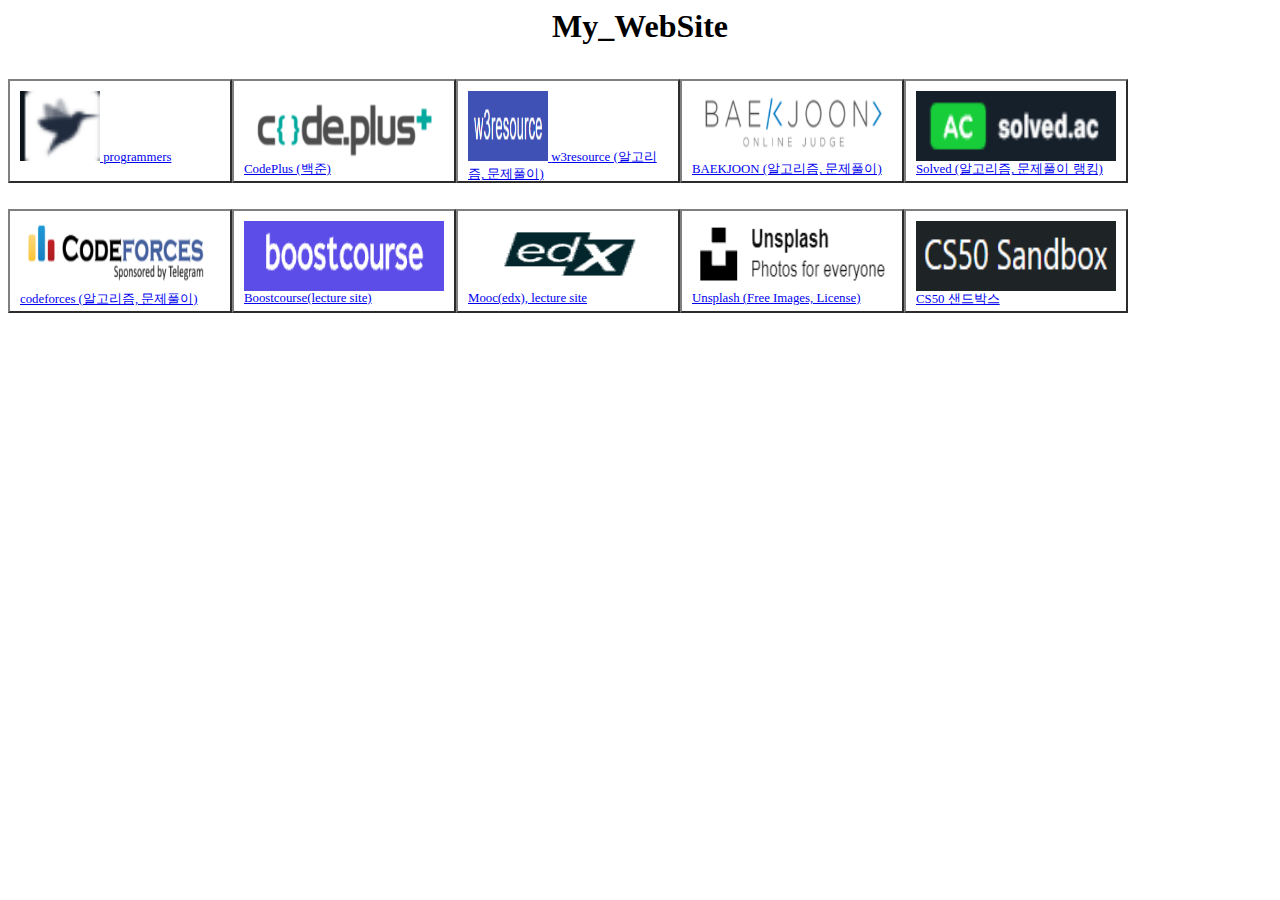
==== index.html @ 59073e65 "update" ====
<head>
  <title>My_website</title>
  <link rel="stylesheet" href="css\web.css">
</head>

<body>

<h1 class="My_WebSite">My_WebSite</h1>



  <p class="Algorithm"><a href="https://programmers.co.kr/">
    <img src="image\화면 캡처 2021-10-05 133559.png" alt="programmers" width="80" height="70">
    <span>programmers</span></a></p>
  <p class="Algorithm"><a href="https://code.plus/">
    <img src="image\codeplus.png" alt="codeplus" width="200" height="70">
    <span>CodePlus (백준)</span></a></p>
  <p class="Algorithm"><a href="https://www.w3resource.com/java-exercises/">
    <img src="image\w3resource.png" alt="w3resout" width="80" height="70">
    <span>w3resource (알고리즘, 문제풀이)</span></a></p>
  <p class="Algorithm"><a href="https://www.acmicpc.net/">
    <img src="image\baekjoon.png" alt="baekjoon" width="200" height="70">
    <span>BAEKJOON (알고리즘, 문제풀이)</span></a></p>
  <p class="Algorithm"><a href="https://solved.ac">
    <img src="image\solved.png" alt="solved" width="200" height="70">
    <span>Solved (알고리즘, 문제풀이 랭킹)</span></a></p>
  <p class="Algorithm"><a href="https://codeforces.com/contests">
    <img src="image\cordforces.png" alt="cordforces" width="200" height="70">
    <span>codeforces (알고리즘, 문제풀이)</span></a></p>


<p class = "Onlinelecture"><a href="https://www.boostcourse.org/?validMobileApp=true">
  <img src="image\boostcourse.png" alt="boostcourse" width="200" height="70">Boostcourse(lecture site)</a></p>
<p class = "Onlinelecture"><a href="https://www.edx.org/">
  <img src="image\mooc.png" alt="mooc" width="200" height="70">Mooc(edx), lecture site</a></p>
<p class = "Onlinelecture"><a href="https://unsplash.com/">
  <img src="image\unsplash.png" alt="unsplash" width="200" height="70">Unsplash (Free Images, License)</a></p>
<p class = "Onlinelecture"><a href="https://sandbox.cs50.io/9e052f42-7c64-4f07-a551-4d85c1d0f314">
  <img src="image\cs50 sandbox.png" alt="cs50Sandbox" width="200" height="70">CS50 샌드박스</a></p>



</body>
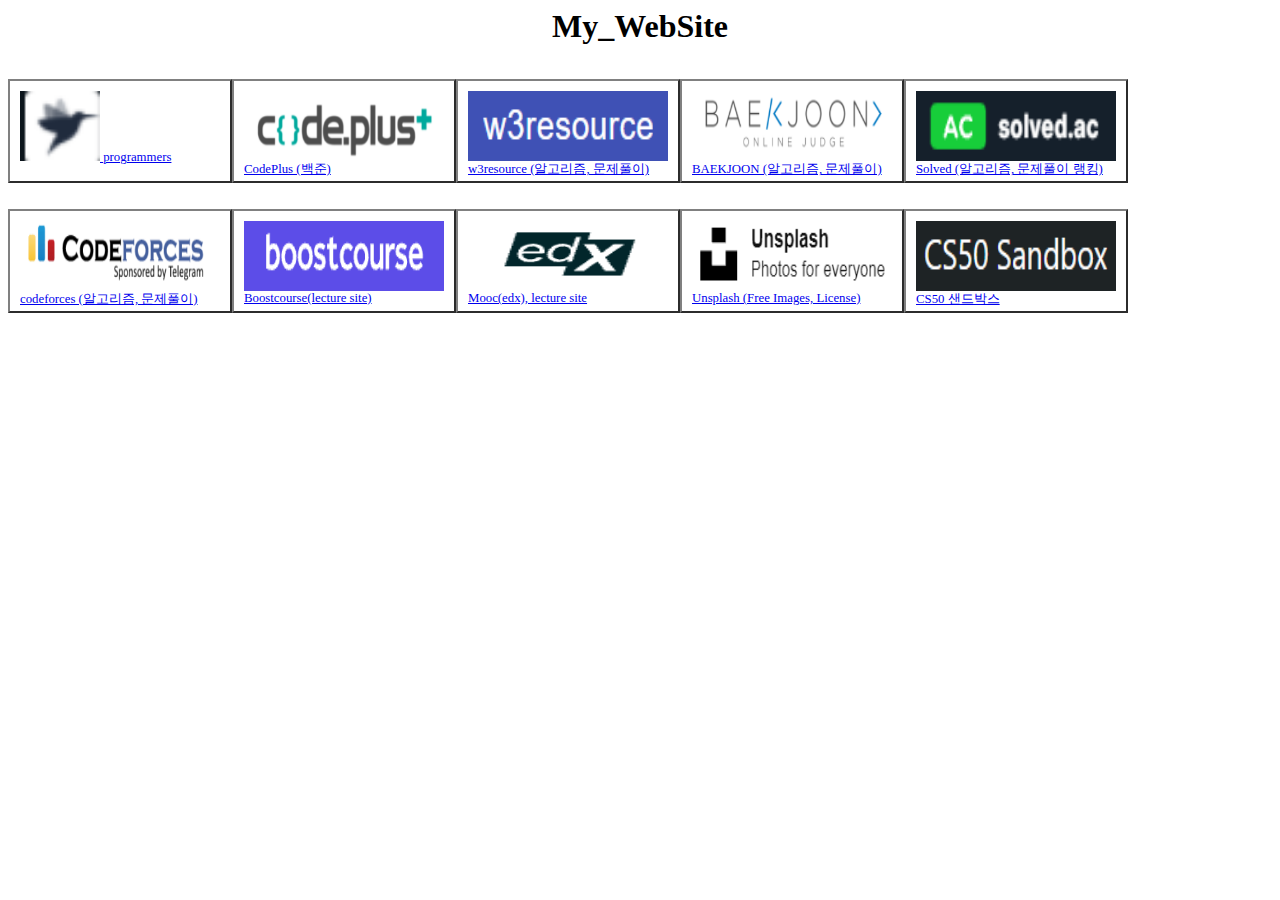
==== commit ce067e7a: "update" ====
--- a/index.html
+++ b/index.html
@@ -16,7 +16,7 @@
     <img src="image\codeplus.png" alt="codeplus" width="200" height="70">
     <span>CodePlus (백준)</span></a></p>
   <p class="Algorithm"><a href="https://www.w3resource.com/java-exercises/">
-    <img src="image\w3resource.png" alt="w3resout" width="80" height="70">
+    <img src="image\w3resource.png" alt="w3resout" width="200" height="70">
     <span>w3resource (알고리즘, 문제풀이)</span></a></p>
   <p class="Algorithm"><a href="https://www.acmicpc.net/">
     <img src="image\baekjoon.png" alt="baekjoon" width="200" height="70">
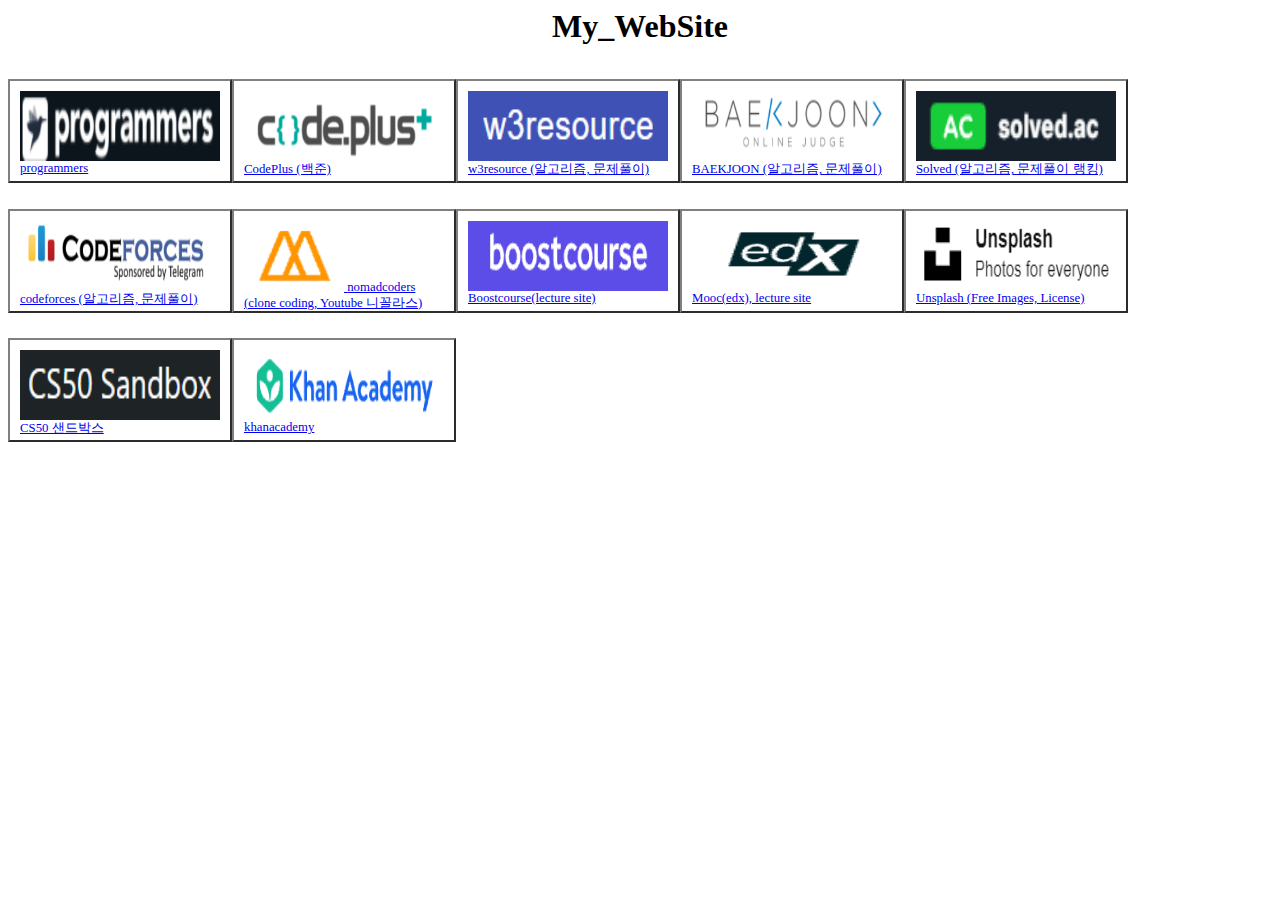
==== commit 86de3d54: "update" ====
--- a/index.html
+++ b/index.html
@@ -10,7 +10,7 @@
 
 
   <p class="Algorithm"><a href="https://programmers.co.kr/">
-    <img src="image\화면 캡처 2021-10-05 133559.png" alt="programmers" width="80" height="70">
+    <img src="image\programmers.png" alt="programmers" width="200" height="70">
     <span>programmers</span></a></p>
   <p class="Algorithm"><a href="https://code.plus/">
     <img src="image\codeplus.png" alt="codeplus" width="200" height="70">
@@ -28,6 +28,9 @@
     <img src="image\cordforces.png" alt="cordforces" width="200" height="70">
     <span>codeforces (알고리즘, 문제풀이)</span></a></p>
 
+    <p class="Algorithm"><a href="https://nomadcoders.co/javascript-for-beginners/lobby">
+      <img src="image\nomadcoders.png" alt="nomadcoders" width="100" height="70">
+      <span>nomadcoders (clone coding, Youtube 니꼴라스)</span></a></p>
 
 <p class = "Onlinelecture"><a href="https://www.boostcourse.org/?validMobileApp=true">
   <img src="image\boostcourse.png" alt="boostcourse" width="200" height="70">Boostcourse(lecture site)</a></p>
@@ -38,6 +41,8 @@
 <p class = "Onlinelecture"><a href="https://sandbox.cs50.io/9e052f42-7c64-4f07-a551-4d85c1d0f314">
   <img src="image\cs50 sandbox.png" alt="cs50Sandbox" width="200" height="70">CS50 샌드박스</a></p>
 
+<p class="math"><a href="https://ko.khanacademy.org/profile/kaid_125764701953354862464158/courses">
+  <img src="image\kan.png" alt="khanacademy" width="200" height="70">khanacademy</a></p>
 
 
 </body>
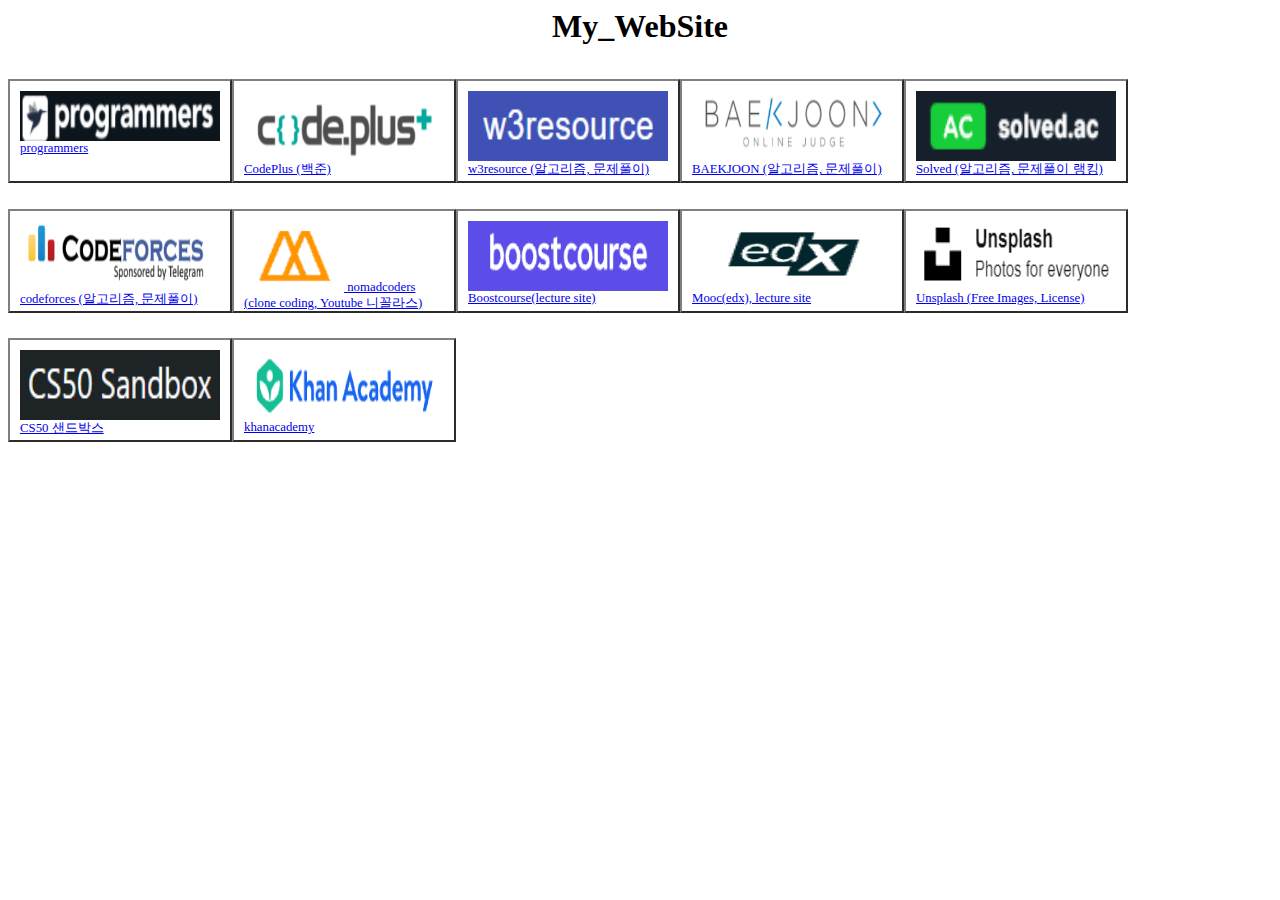
==== commit 2c8efcd9: "update" ====
--- a/index.html
+++ b/index.html
@@ -10,7 +10,7 @@
 
 
   <p class="Algorithm"><a href="https://programmers.co.kr/">
-    <img src="image\programmers.png" alt="programmers" width="200" height="70">
+    <img src="image\programmers.png" alt="programmers" width="200" height="50">
     <span>programmers</span></a></p>
   <p class="Algorithm"><a href="https://code.plus/">
     <img src="image\codeplus.png" alt="codeplus" width="200" height="70">
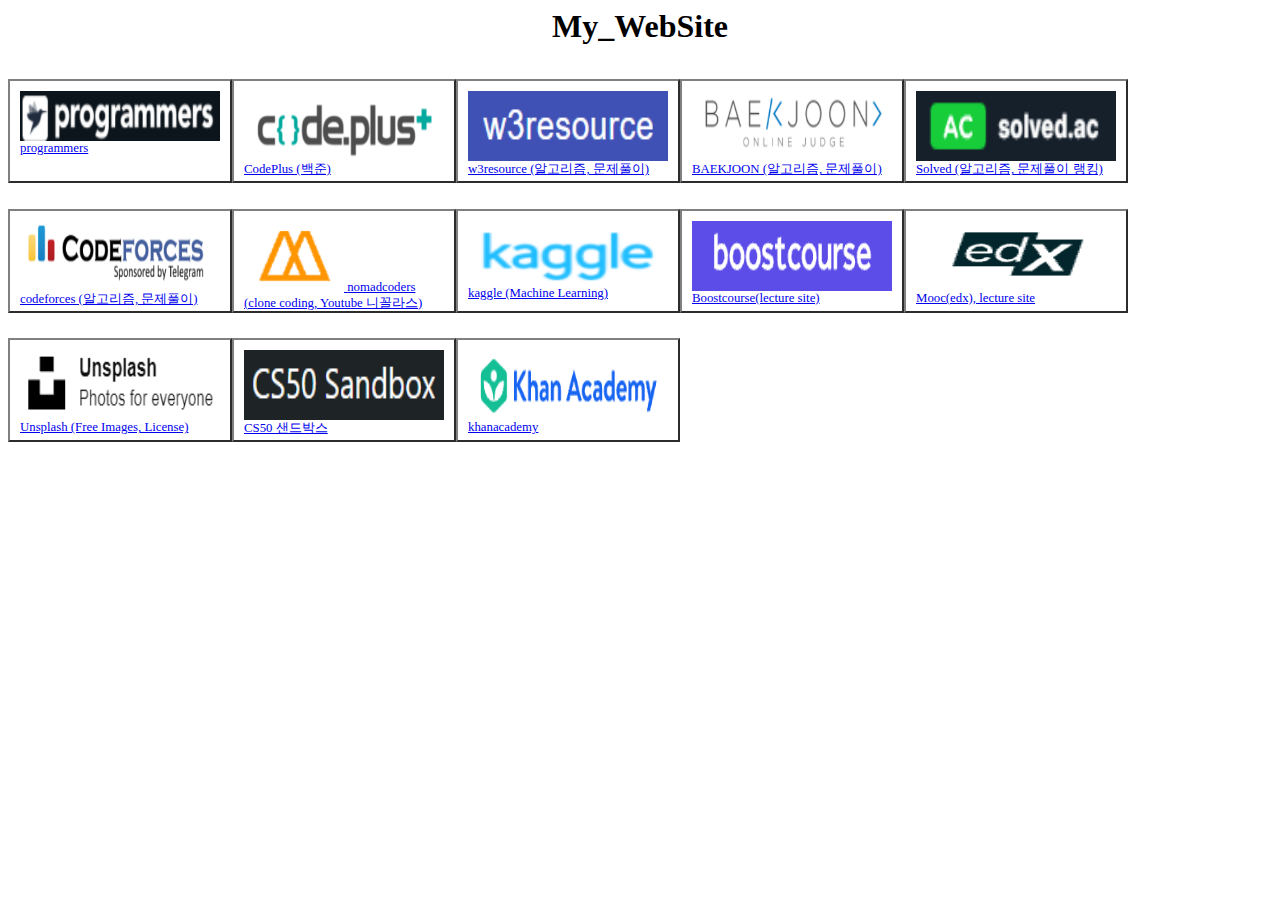
==== commit 560717b8: "update" ====
--- a/index.html
+++ b/index.html
@@ -27,10 +27,13 @@
   <p class="Algorithm"><a href="https://codeforces.com/contests">
     <img src="image\cordforces.png" alt="cordforces" width="200" height="70">
     <span>codeforces (알고리즘, 문제풀이)</span></a></p>
+  <p class="Algorithm"><a href="https://nomadcoders.co/javascript-for-beginners/lobby">
+    <img src="image\nomadcoders.png" alt="nomadcoders" width="100" height="70">
+    <span>nomadcoders (clone coding, Youtube 니꼴라스)</span></a></p>
+  <p class="Algorithm"><a href="https://www.kaggle.com/">
+    <img src="image\kaggle.png" alt="kaggle" width="200" height="65">   
+    <span>kaggle (Machine Learning)</span></a></p>
 
-    <p class="Algorithm"><a href="https://nomadcoders.co/javascript-for-beginners/lobby">
-      <img src="image\nomadcoders.png" alt="nomadcoders" width="100" height="70">
-      <span>nomadcoders (clone coding, Youtube 니꼴라스)</span></a></p>
 
 <p class = "Onlinelecture"><a href="https://www.boostcourse.org/?validMobileApp=true">
   <img src="image\boostcourse.png" alt="boostcourse" width="200" height="70">Boostcourse(lecture site)</a></p>
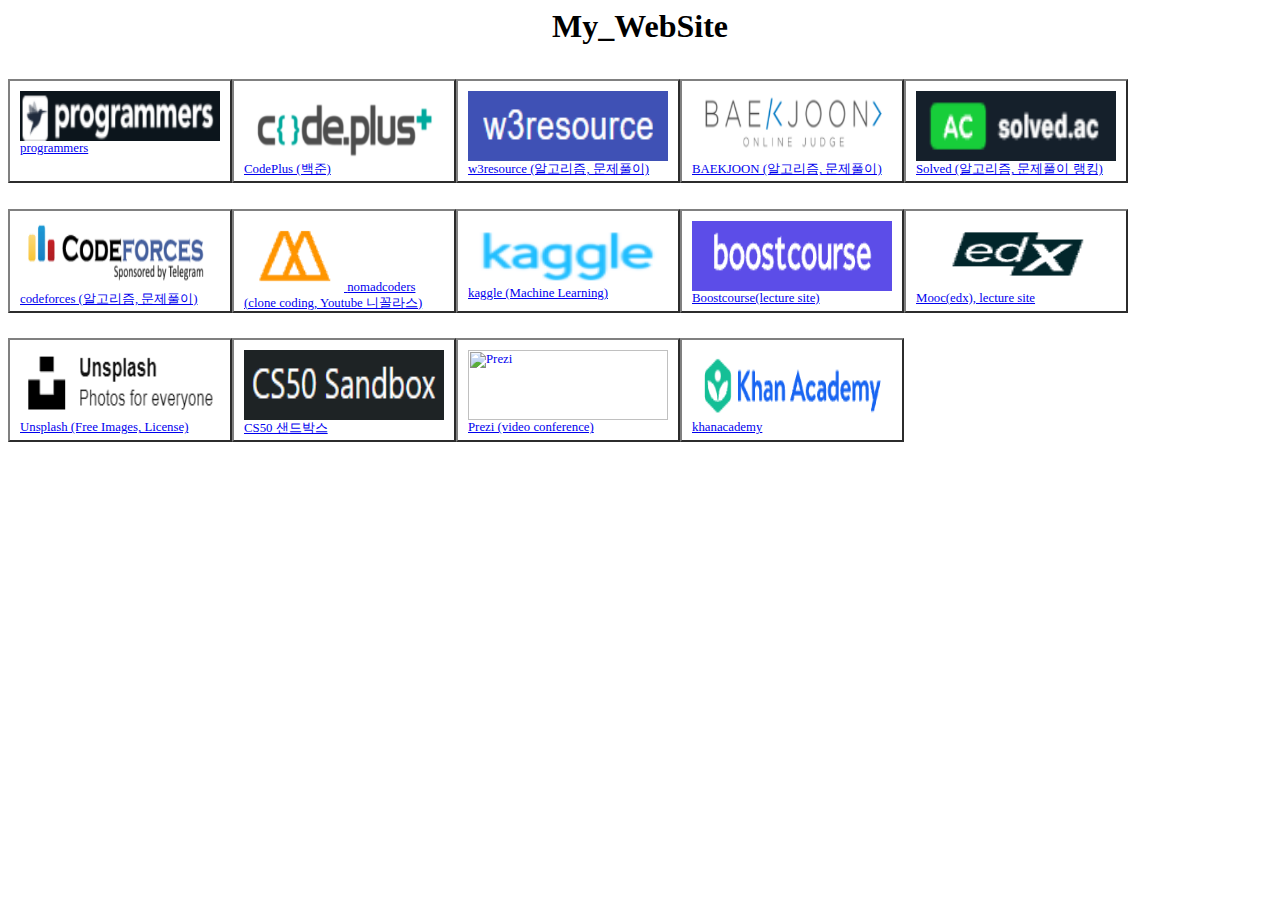
==== commit 0fe6302b: "update" ====
--- a/index.html
+++ b/index.html
@@ -31,18 +31,24 @@
     <img src="image\nomadcoders.png" alt="nomadcoders" width="100" height="70">
     <span>nomadcoders (clone coding, Youtube 니꼴라스)</span></a></p>
   <p class="Algorithm"><a href="https://www.kaggle.com/">
-    <img src="image\kaggle.png" alt="kaggle" width="200" height="65">   
+    <img src="image\kaggle.png" alt="kaggle" width="200" height="65">
     <span>kaggle (Machine Learning)</span></a></p>
 
 
 <p class = "Onlinelecture"><a href="https://www.boostcourse.org/?validMobileApp=true">
   <img src="image\boostcourse.png" alt="boostcourse" width="200" height="70">Boostcourse(lecture site)</a></p>
+
 <p class = "Onlinelecture"><a href="https://www.edx.org/">
   <img src="image\mooc.png" alt="mooc" width="200" height="70">Mooc(edx), lecture site</a></p>
+
 <p class = "Onlinelecture"><a href="https://unsplash.com/">
   <img src="image\unsplash.png" alt="unsplash" width="200" height="70">Unsplash (Free Images, License)</a></p>
+
 <p class = "Onlinelecture"><a href="https://sandbox.cs50.io/9e052f42-7c64-4f07-a551-4d85c1d0f314">
   <img src="image\cs50 sandbox.png" alt="cs50Sandbox" width="200" height="70">CS50 샌드박스</a></p>
+
+<p class = "Onlinelecture"><a href="https://prezi.com">
+  <img src="C:\Users\SH\OneDrive\Desktop\html\My_WebSite\image\Prezi.png" alt="Prezi" width="200" height="70">Prezi (video conference)</a></p>
 
 <p class="math"><a href="https://ko.khanacademy.org/profile/kaid_125764701953354862464158/courses">
   <img src="image\kan.png" alt="khanacademy" width="200" height="70">khanacademy</a></p>
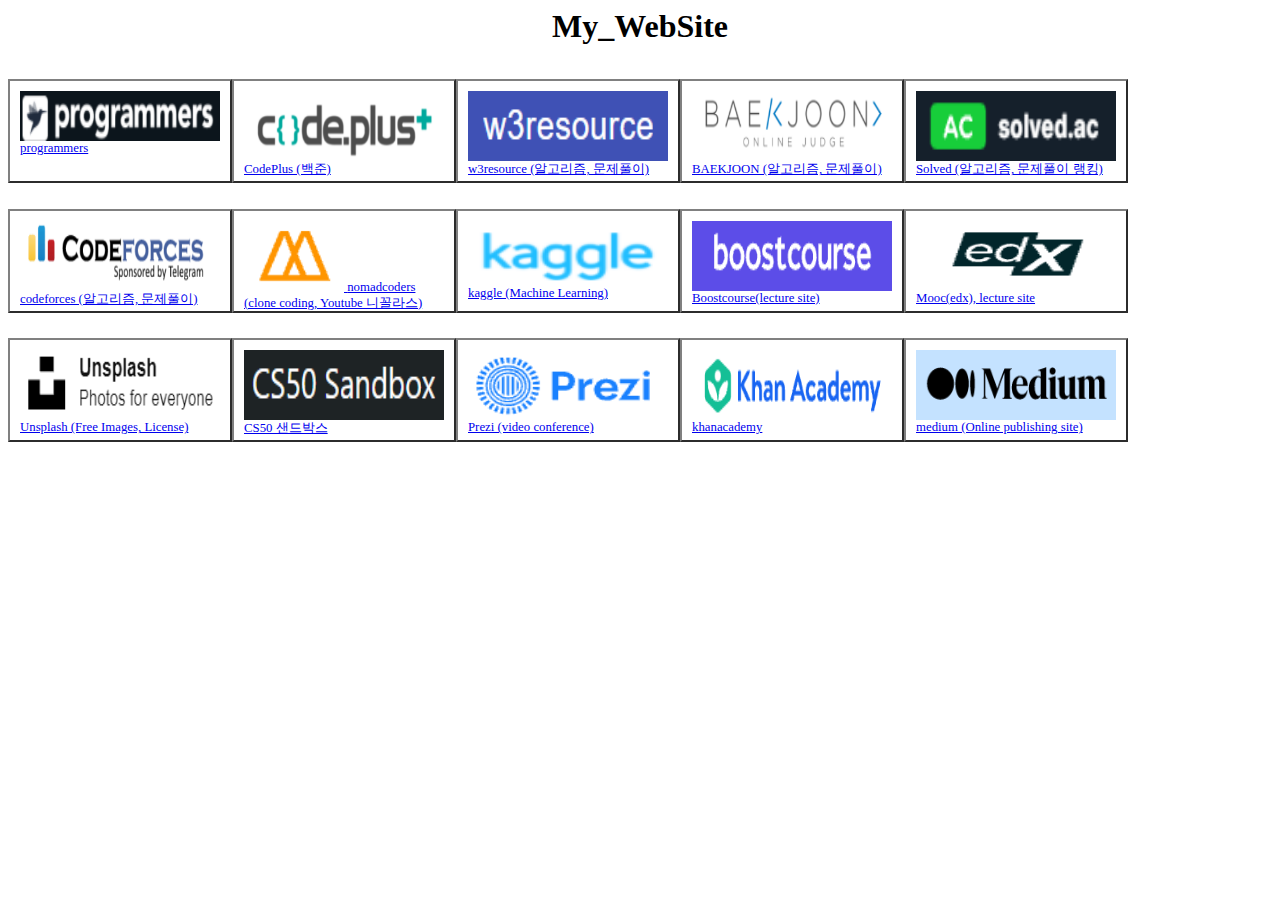
==== commit 7a03a942: "update" ====
--- a/index.html
+++ b/index.html
@@ -48,10 +48,13 @@
   <img src="image\cs50 sandbox.png" alt="cs50Sandbox" width="200" height="70">CS50 샌드박스</a></p>
 
 <p class = "Onlinelecture"><a href="https://prezi.com">
-  <img src="C:\Users\SH\OneDrive\Desktop\html\My_WebSite\image\Prezi.png" alt="Prezi" width="200" height="70">Prezi (video conference)</a></p>
+  <img src="image\Prezi.png" alt="Prezi" width="200" height="70">Prezi (video conference)</a></p>
 
-<p class="math"><a href="https://ko.khanacademy.org/profile/kaid_125764701953354862464158/courses">
+<p class="Onlinelecture"><a href="https://ko.khanacademy.org/profile/kaid_125764701953354862464158/courses">
   <img src="image\kan.png" alt="khanacademy" width="200" height="70">khanacademy</a></p>
 
 
+<p class="Onlinelecture"><a href="https://medium.com/">
+  <img src="image\medium.png" alt="medium" width="200" height="70">medium (Online publishing site)</a></p>
+
 </body>
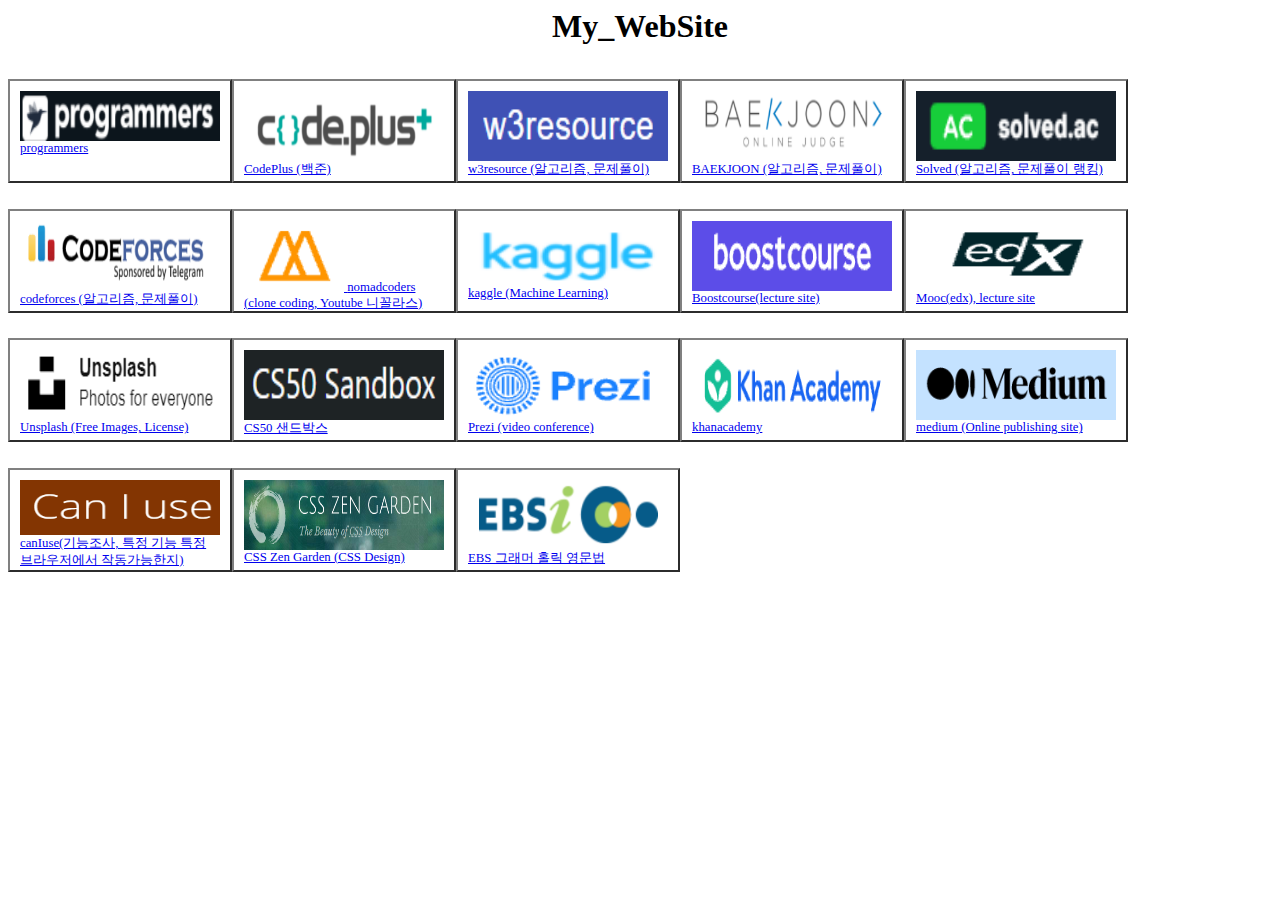
==== commit 168aea19: "update" ====
--- a/index.html
+++ b/index.html
@@ -9,52 +9,57 @@
 
 
 
-  <p class="Algorithm"><a href="https://programmers.co.kr/">
+  <p class="site"><a href="https://programmers.co.kr/" target="_blank">
     <img src="image\programmers.png" alt="programmers" width="200" height="50">
     <span>programmers</span></a></p>
-  <p class="Algorithm"><a href="https://code.plus/">
+  <p class="site"><a href="https://code.plus/" target="_blank">
     <img src="image\codeplus.png" alt="codeplus" width="200" height="70">
     <span>CodePlus (백준)</span></a></p>
-  <p class="Algorithm"><a href="https://www.w3resource.com/java-exercises/">
+  <p class="site"><a href="https://www.w3resource.com/java-exercises/" target="_blank">
     <img src="image\w3resource.png" alt="w3resout" width="200" height="70">
     <span>w3resource (알고리즘, 문제풀이)</span></a></p>
-  <p class="Algorithm"><a href="https://www.acmicpc.net/">
+  <p class="site"><a href="https://www.acmicpc.net/" target="_blank">
     <img src="image\baekjoon.png" alt="baekjoon" width="200" height="70">
     <span>BAEKJOON (알고리즘, 문제풀이)</span></a></p>
-  <p class="Algorithm"><a href="https://solved.ac">
+  <p class="site"><a href="https://solved.ac" target="_blank">
     <img src="image\solved.png" alt="solved" width="200" height="70">
     <span>Solved (알고리즘, 문제풀이 랭킹)</span></a></p>
-  <p class="Algorithm"><a href="https://codeforces.com/contests">
+  <p class="site"><a href="https://codeforces.com/contests" target="_blank">
     <img src="image\cordforces.png" alt="cordforces" width="200" height="70">
     <span>codeforces (알고리즘, 문제풀이)</span></a></p>
-  <p class="Algorithm"><a href="https://nomadcoders.co/javascript-for-beginners/lobby">
+  <p class="site"><a href="https://nomadcoders.co/javascript-for-beginners/lobby" target="_blank">
     <img src="image\nomadcoders.png" alt="nomadcoders" width="100" height="70">
     <span>nomadcoders (clone coding, Youtube 니꼴라스)</span></a></p>
-  <p class="Algorithm"><a href="https://www.kaggle.com/">
+  <p class="site"><a href="https://www.kaggle.com/" target="_blank">
     <img src="image\kaggle.png" alt="kaggle" width="200" height="65">
     <span>kaggle (Machine Learning)</span></a></p>
 
 
-<p class = "Onlinelecture"><a href="https://www.boostcourse.org/?validMobileApp=true">
+<p class = "site"><a href="https://www.boostcourse.org/?validMobileApp=true" target="_blank">
   <img src="image\boostcourse.png" alt="boostcourse" width="200" height="70">Boostcourse(lecture site)</a></p>
 
-<p class = "Onlinelecture"><a href="https://www.edx.org/">
+<p class = "site"><a href="https://www.edx.org/" target="_blank">
   <img src="image\mooc.png" alt="mooc" width="200" height="70">Mooc(edx), lecture site</a></p>
 
-<p class = "Onlinelecture"><a href="https://unsplash.com/">
+<p class = "site"><a href="https://unsplash.com/" target="_blank">
   <img src="image\unsplash.png" alt="unsplash" width="200" height="70">Unsplash (Free Images, License)</a></p>
 
-<p class = "Onlinelecture"><a href="https://sandbox.cs50.io/9e052f42-7c64-4f07-a551-4d85c1d0f314">
+<p class = "site"><a href="https://sandbox.cs50.io/9e052f42-7c64-4f07-a551-4d85c1d0f314" target="_blank">
   <img src="image\cs50 sandbox.png" alt="cs50Sandbox" width="200" height="70">CS50 샌드박스</a></p>
 
-<p class = "Onlinelecture"><a href="https://prezi.com">
+<p class = "site"><a href="https://prezi.com" target="_blank">
   <img src="image\Prezi.png" alt="Prezi" width="200" height="70">Prezi (video conference)</a></p>
 
-<p class="Onlinelecture"><a href="https://ko.khanacademy.org/profile/kaid_125764701953354862464158/courses">
+<p class="site"><a href="https://ko.khanacademy.org/profile/kaid_125764701953354862464158/courses" target="_blank">
   <img src="image\kan.png" alt="khanacademy" width="200" height="70">khanacademy</a></p>
 
-
-<p class="Onlinelecture"><a href="https://medium.com/">
+<p class="site"><a href="https://medium.com/" target="_blank">
   <img src="image\medium.png" alt="medium" width="200" height="70">medium (Online publishing site)</a></p>
+<p class="site"><a href="https://caniuse.com/ciu/comparison" target="_blank">
+  <img src="image\Can_I_Use.png" alt="C" width="200" height="55"><span>canIuse(기능조사, 특정 기능 특정 브라우저에서 작동가능한지)</span></a></p>
+<p class="site"><a href="http://www.csszengarden.com/" target="_blank">
+  <img src="image\Css_zen.png" alt="Z" width="200" height="70"><span>CSS Zen Garden (CSS Design)</span></a></p>
+<p class="site"><a href="https://www.ebsi.co.kr/ebs/lms/lmsx/retrieveSbjtDtl.ebs?courseId=S20150000380">
+  <img src="image\EBS.png" alt="EBS" width="200" height="70"><span>EBS 그래머 홀릭 영문법</span></a></p>
 
 </body>
